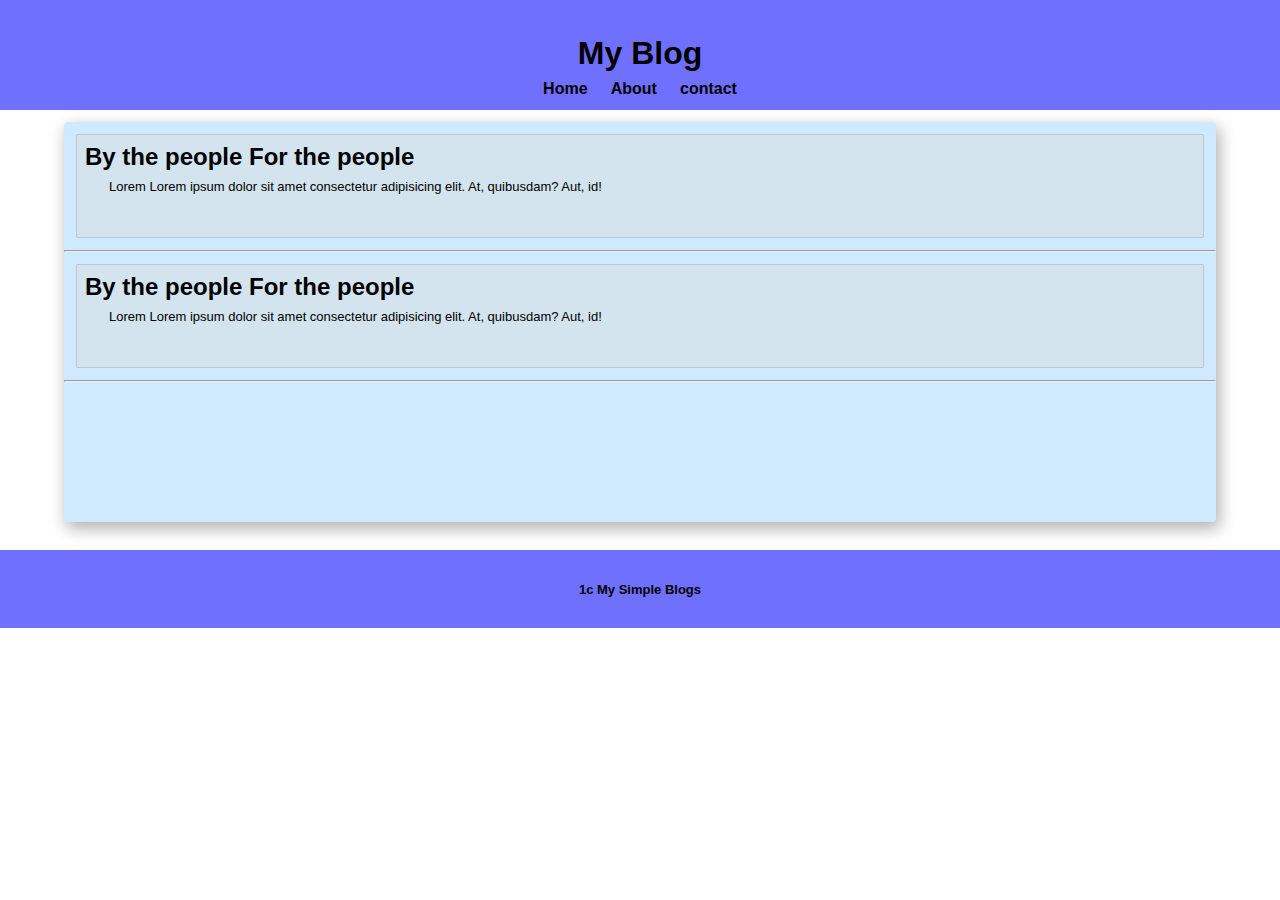
==== HTML/Blog/index.html @ 3a5ec13d "changes first" ====
<!DOCTYPE html>
<html lang="en">
  <head>
    <meta charset="UTF-8" />
    <meta name="viewport" content="width=device-width, initial-scale=1.0" />
    <title>Blog-Developer</title>
    <link rel="stylesheet" href="styles.css" />
  </head>
  <body>
    <div class="nav">
      <div class="title">My Blog</div>
      <ul class="navMenu">
        <li>Home</li>
        <li>About</li>
        <li>contact</li>
      </ul>
    </div>
    <div class="main">
      <div class="blog">
        <div class="blogTitle">By the people For the people</div>
        <div class="content">
          <span>Lorem </span>Lorem ipsum dolor sit amet consectetur adipisicing
          elit. At, quibusdam? Aut, id!
        </div>
      </div>
      <hr />
      <div class="blog">
        <div class="blogTitle">By the people For the people</div>
        <div class="content">
          <span>Lorem</span> Lorem ipsum dolor sit amet consectetur adipisicing
          elit. At, quibusdam? Aut, id!
        </div>
      </div>
      <hr />
    </div>
    <div class="footer">
      <div class="copyright">1c My Simple Blogs</div>
    </div>
  </body>
</html>
---- HTML/Blog/styles.css ----
* {
  margin: 0;
  padding: 0;
  box-sizing: border-box;
  font-family: Arial, Helvetica, sans-serif;
}
/* Navigation */
.nav {
  display: flex;
  flex-direction: column;
  align-items: center;
  justify-content: end;
  padding-bottom: 12px;
  background-color: #7070fe;
  height: 110px;
}
.title {
  font-size: 32px;
  font-weight: 700;
}
.navMenu {
  font-size: 16px;
  font-weight: 600;
  display: flex;
  list-style: none;
  width: 240px;
  justify-content: space-evenly;
  text-decoration: none;
  margin-top: 8px;
}
li:hover {
  background-color: transparent;
  text-shadow: 2px 2px 2px rgba(48, 52, 54, 0.5);
  cursor: pointer;
}

/* main content Blog */
.main {
  height: 400px;
  width: 90%;
  margin: auto;
  background-color: rgb(207, 233, 255);
  border-radius: 4px;
  margin-top: 12px;
  box-shadow: 3px 6px 16px 1px rgba(3, 3, 3, 0.3);
  display: flex;
  flex-direction: column;
  justify-content: start;
}
.blog {
  border: 1px solid rgba(98, 94, 94, 0.2);
  border-radius: 2px;
  margin: 12px;
  height: 104px;
  background-color: #d3e4ee;
  cursor: pointer;
}
.blogTitle {
  font-size: 24px;
  font-weight: 600;
  margin: 4px;
  padding: 4px;
}
.content {
  font-size: small;
  font-weight: 500;
  margin-left: 24px;
}
span {
  margin-left: 8px;
}

/* Footer section */
.footer {
  background-color: #7070fe;
  height: 78px;
  margin-top: 28px;
  display: flex;
  align-items: center;
  justify-content: center;
}
.copyright {
  font-size: small;
  font-weight: bold;
}
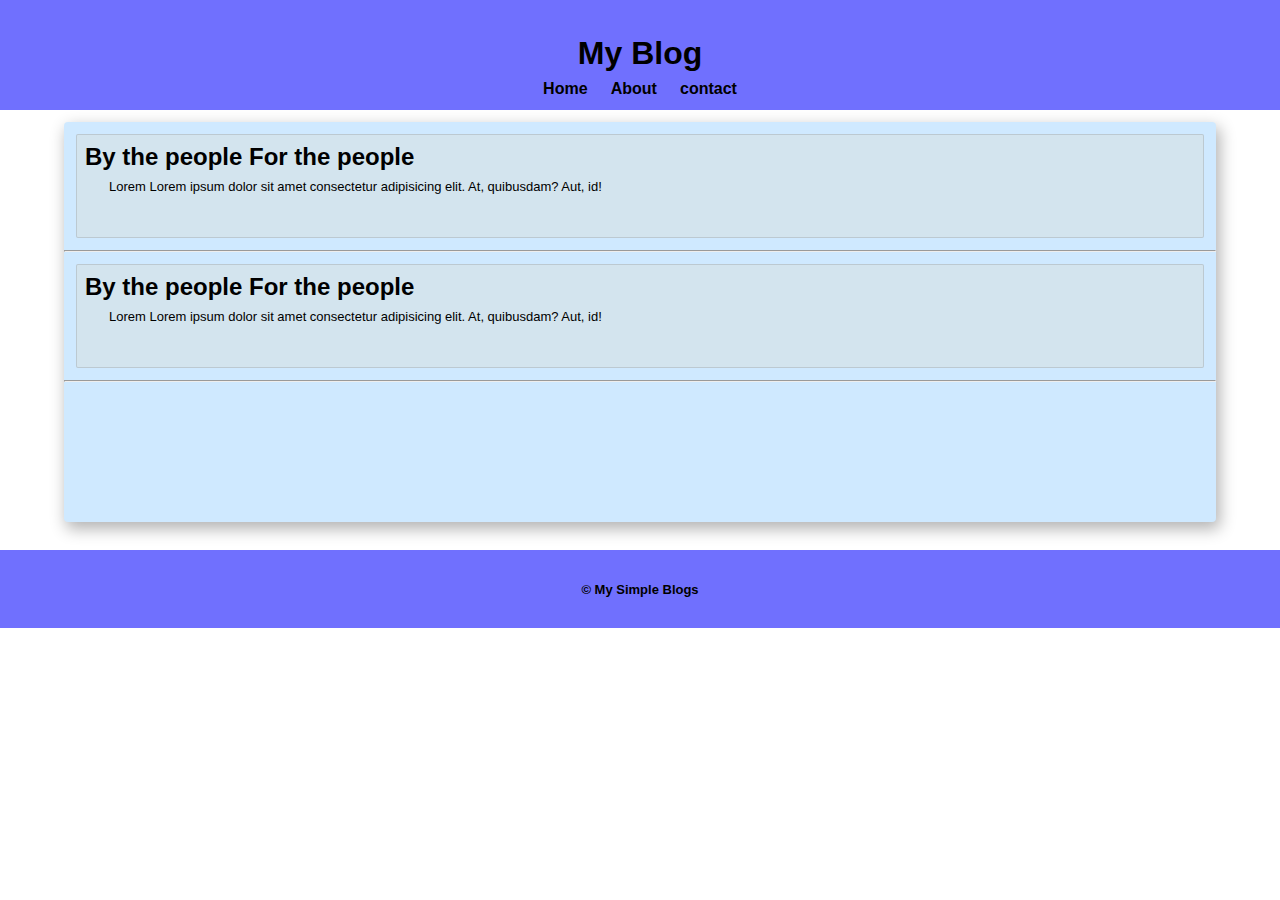
==== commit 1b510ad3: "hello, new landing page is added" ====
--- a/HTML/Blog/index.html
+++ b/HTML/Blog/index.html
@@ -34,7 +34,7 @@
       <hr />
     </div>
     <div class="footer">
-      <div class="copyright">1c My Simple Blogs</div>
+      <div class="copyright">	&#169; My Simple Blogs</div>
     </div>
   </body>
 </html>
